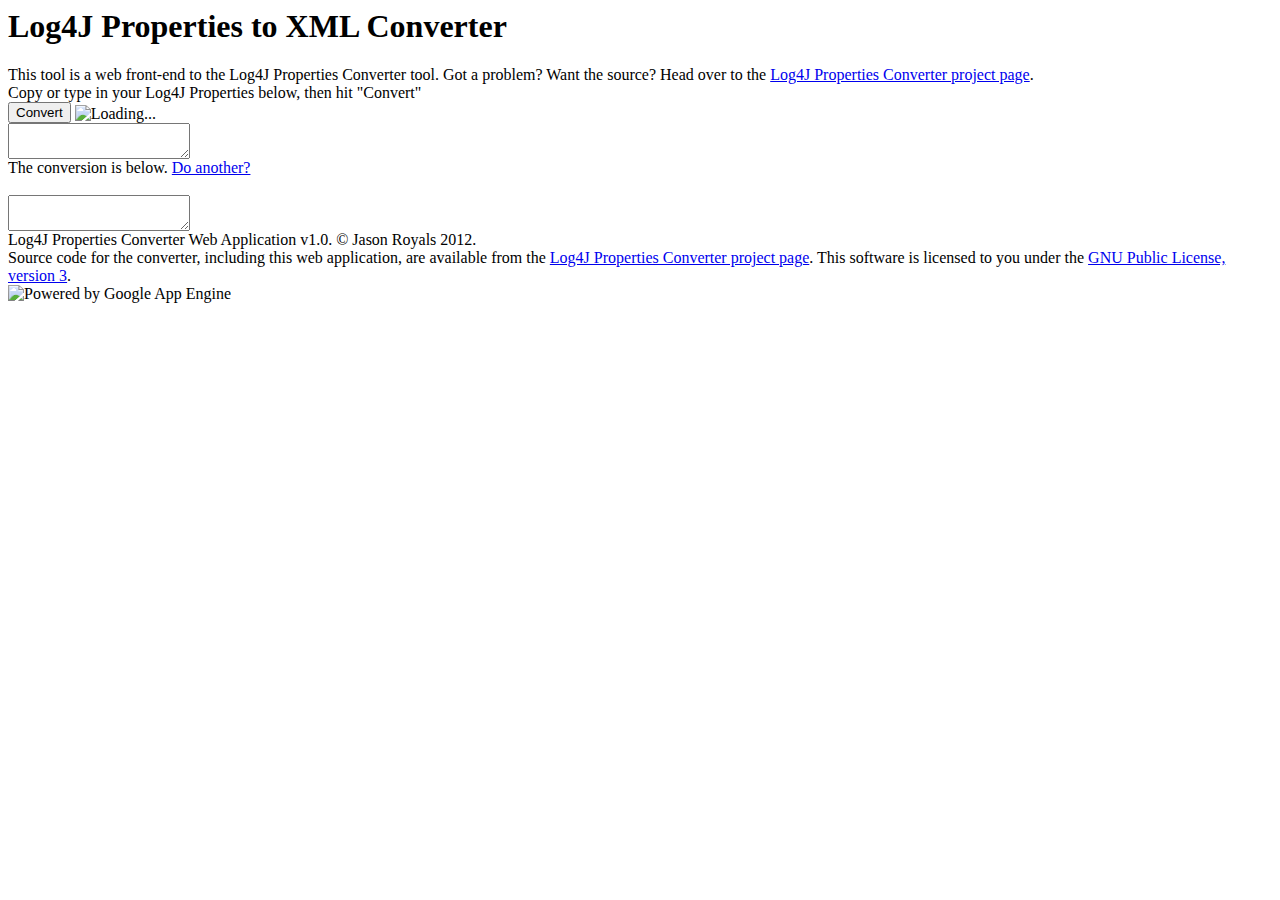
==== log4j-properties-converter-webapp/src/main/webapp/index.html @ d68e33c8 "issue 6. Update compiler to use joint eclipse compiler. Replace enum with string list due to Groovy/" ====
<html>
<head>
    <link type="text/css" href="css/ui-lightness/jquery-ui-1.8.6.custom.css" rel="Stylesheet"/>
    <link type="text/css" href="css/application.css" rel="Stylesheet"/>

    <script type="text/javascript" src="js/jquery-1.4.4.min.js"></script>
    <script type="text/javascript" src="js/jquery.elastic.js"></script>
    <script type="text/javascript" src="js/jquery-ui-1.8.6.custom.min.js"></script>
    <script type="text/javascript">
        var populateResult = function(data) {
            $("#input").effect("drop", "fast", function() {
                $("#results").show("slide", "fast");
            });
            $("#resultsArea").val(data);
            $("#convertButton").attr("disabled", false);
            $("#loader").hide();
        };

        $(function() {
            $("#convertButton").click(function() {
                var props = $("#props").val();
                $(this).attr("disabled", true);
                $("#loader").show();
                $.post("convert", {props: props}, populateResult, "text");
            });

            $("#props").keyup(function() {
                var props = $("#props").val();
                $("#convertButton").attr("disabled", $.trim(props).length == 0);
            });

            $("#doAnother").click(function() {
                $("#results").effect("drop", "fast", function() {
                    $("#input").show("slide", "fast");
                });
                $("#props").val("");
                $("#resultsArea").val("");
            });

            $("#results").hide();
            var props = $("#props").val();
            $("#convertButton").attr("disabled", $.trim(props).length == 0);
            $("#loader").hide();
        });

    </script>

    <script type="text/javascript">

      var _gaq = _gaq || [];
      _gaq.push(['_setAccount', 'UA-4903947-8']);
      _gaq.push(['_trackPageview']);

      (function() {
        var ga = document.createElement('script'); ga.type = 'text/javascript'; ga.async = true;
        ga.src = ('https:' == document.location.protocol ? 'https://ssl' : 'http://www') + '.google-analytics.com/ga.js';
        var s = document.getElementsByTagName('script')[0]; s.parentNode.insertBefore(ga, s);
      })();

    </script>
</head>
<body>
<div><h1>Log4J Properties to XML Converter</h1></div>

<div class="para">
    This tool is a web front-end to the Log4J Properties Converter tool. Got a problem? Want the source?
    Head over to the <a href="http://code.google.com/p/log4j-properties-converter">Log4J Properties Converter
    project page</a>.
</div>
<div id="input">
    <div class="para">
        Copy or type in your Log4J Properties below, then hit "Convert"
    </div>

    <div>
        <input type="button" value="Convert" id="convertButton">
        <img src="images/ajax-loader.gif" alt="Loading..." id="loader" style="vertical-align: bottom"/>
    </div>

    <textarea id="props" class="input" wrap="off"></textarea>

</div>
<div id="results">
    <!--<div class="success">Success!</div>-->
    <div class="para">The conversion is below.  <a href="#" id="doAnother">Do another?</a></div>
    <div class="blankButton">&nbsp;</div>
    <textarea id="resultsArea" wrap="off" class="input"></textarea>
</div>

<div class="footer">
    <div>
        Log4J Properties Converter Web Application v1.0. &copy; Jason Royals 2012.
    </div>

    <div>
        Source code for the converter, including this web application,
        are available from the <a href="http://code.google.com/p/log4j-properties-converter">Log4J Properties Converter
        project page</a>. This software is licensed to you under the
        <a href="http://www.gnu.org/licenses">GNU Public License, version 3</a>.
    </div>
    <div>
        <img src="http://code.google.com/appengine/images/appengine-silver-120x30.gif" alt="Powered by Google App Engine" />
    </div>
</div>
</body>
</html>
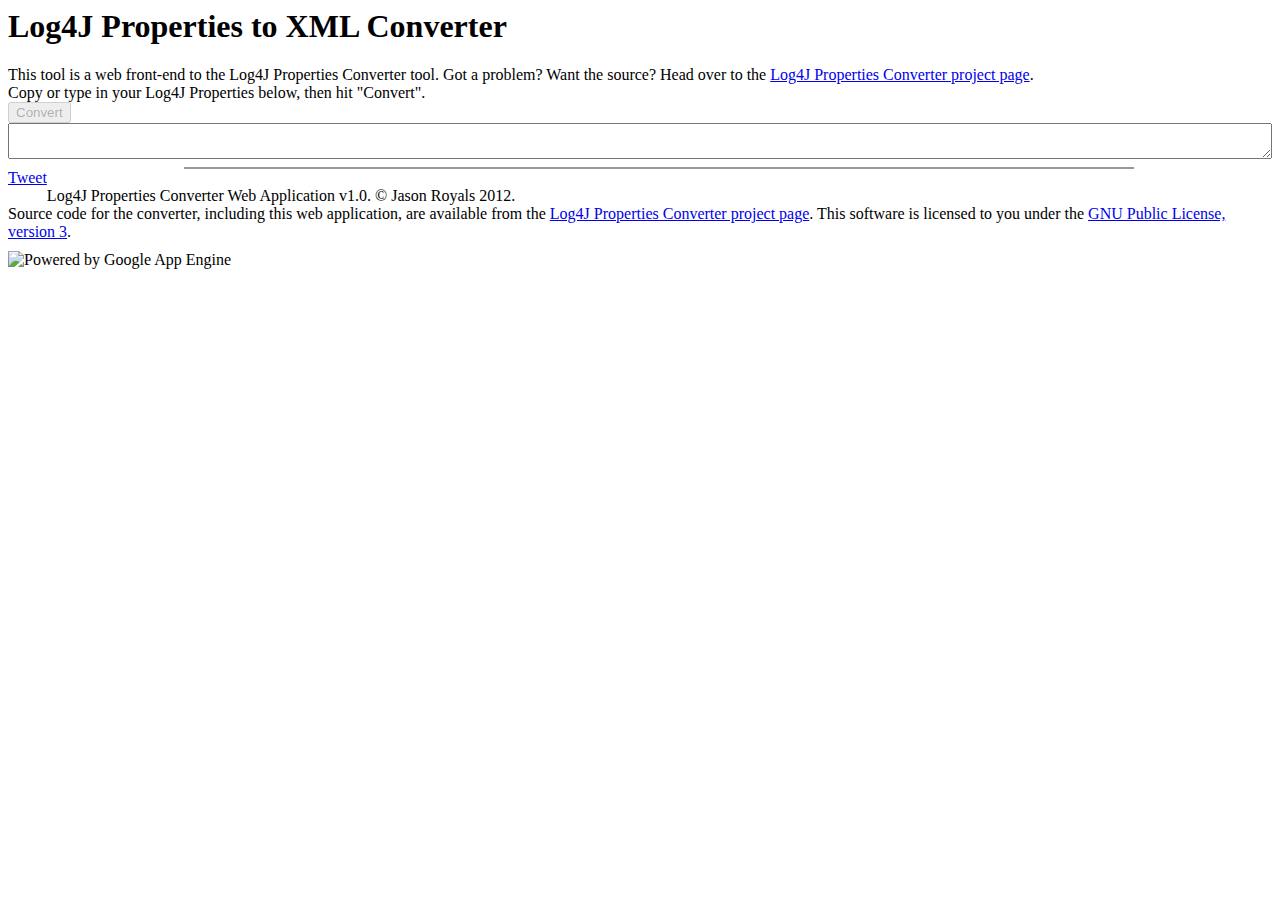
==== commit 21538493: "Update web app for Java" ====
--- a/log4j-properties-converter-webapp/src/main/webapp/index.html
+++ b/log4j-properties-converter-webapp/src/main/webapp/index.html
@@ -2,11 +2,14 @@
 <head>
     <link type="text/css" href="css/ui-lightness/jquery-ui-1.8.6.custom.css" rel="Stylesheet"/>
     <link type="text/css" href="css/application.css" rel="Stylesheet"/>
+    <link type="text/css" href="css/960.css" rel="Stylesheet"/>
 
-    <script type="text/javascript" src="js/jquery-1.4.4.min.js"></script>
+    <script type="text/javascript" src="https://code.jquery.com/jquery-1.11.3.min.js"></script>
+    <script type="text/javascript" src="https://code.jquery.com/ui/1.11.4/jquery-ui.min.js"></script>
     <script type="text/javascript" src="js/jquery.elastic.js"></script>
-    <script type="text/javascript" src="js/jquery-ui-1.8.6.custom.min.js"></script>
     <script type="text/javascript">
+        
+        
         var populateResult = function(data) {
             $("#input").effect("drop", "fast", function() {
                 $("#results").show("slide", "fast");
@@ -58,48 +61,83 @@
       })();
 
     </script>
+
+    <script>!function(d,s,id){var js,fjs=d.getElementsByTagName(s)[0];if(!d.getElementById(id)){js=d.createElement(s);js.id=id;js.src="http://platform.twitter.com/widgets.js";fjs.parentNode.insertBefore(js,fjs);}}(document,"script","twitter-wjs");</script>
+
+    <script>
+        (function(d, s, id) {
+            var js, fjs = d.getElementsByTagName(s)[0];
+            if (d.getElementById(id)) return;
+            js = d.createElement(s); js.id = id;
+            js.src = "http://connect.facebook.net/en_GB/all.js#xfbml=1";
+            fjs.parentNode.insertBefore(js, fjs);
+        }(document, 'script', 'facebook-jssdk'));
+    </script>
+
+    <script type="text/javascript">
+        (function() {
+            var po = document.createElement('script'); po.type = 'text/javascript'; po.async = true;
+            po.src = 'https://apis.google.com/js/plusone.js';
+            var s = document.getElementsByTagName('script')[0]; s.parentNode.insertBefore(po, s);
+        })();
+    </script>
 </head>
 <body>
-<div><h1>Log4J Properties to XML Converter</h1></div>
-
-<div class="para">
-    This tool is a web front-end to the Log4J Properties Converter tool. Got a problem? Want the source?
-    Head over to the <a href="http://code.google.com/p/log4j-properties-converter">Log4J Properties Converter
-    project page</a>.
-</div>
-<div id="input">
-    <div class="para">
-        Copy or type in your Log4J Properties below, then hit "Convert"
+<div id="fb-root"></div>
+<div class="container_12">
+    
+    <div class="grid_12"><h1>Log4J Properties to XML Converter</h1></div>
+    
+    <div class="grid_12 para">
+        This tool is a web front-end to the Log4J Properties Converter tool. Got a problem? Want the source?
+        Head over to the <a href="http://code.google.com/p/log4j-properties-converter">Log4J Properties Converter
+        project page</a>.
+    </div>
+    <div id="input">
+        <div class="grid_12 para">
+            Copy or type in your Log4J Properties below, then hit "Convert".
+        </div>
+    
+        <div class="grid_12">
+            <input type="button" value="Convert" id="convertButton">
+            <img src="images/ajax-loader.gif" alt="Loading..." id="loader" style="vertical-align: bottom"/>
+        </div>
+    
+        <div class="grid_12">
+            <textarea id="props" class="input" wrap="off" style="width: 100%;"></textarea>
+        </div>
+    
+    </div>
+    <div id="results">
+        <!--<div class="success">Success!</div>-->
+        <div class="grid_12 para">The conversion is below.  <a href="#" id="doAnother">Do another?</a></div>
+        <div class="grid_12 blankButton">&nbsp;</div>
+        <div class="grid_12">
+            <textarea id="resultsArea" wrap="off" class="input" style="width: 100%;"></textarea>
+        </div>
+    </div>
+    
+    <div style="height: 35px; display: inline; float: left; padding-top: 10px;">
+        <div class="grid_2 prefix_2"><a href="https://twitter.com/share" class="twitter-share-button" data-url="http://log4j-props2xml.appspot.com/" data-via="jroyals">Tweet</a></div>
+        <div class="grid_4"><div class="fb-like" data-href="http://log4j-props2xml.appspot.com/" data-send="false" data-width="300" data-show-faces="false"></div></div>
+        <div class="grid_4 align_right"><g:plusone size="medium" annotation="inline" width="300" href="http://log4j-props2xml.appspot.com/"></g:plusone></div>
     </div>
 
-    <div>
-        <input type="button" value="Convert" id="convertButton">
-        <img src="images/ajax-loader.gif" alt="Loading..." id="loader" style="vertical-align: bottom"/>
-    </div>
-
-    <textarea id="props" class="input" wrap="off"></textarea>
-
-</div>
-<div id="results">
-    <!--<div class="success">Success!</div>-->
-    <div class="para">The conversion is below.  <a href="#" id="doAnother">Do another?</a></div>
-    <div class="blankButton">&nbsp;</div>
-    <textarea id="resultsArea" wrap="off" class="input"></textarea>
-</div>
-
-<div class="footer">
-    <div>
-        Log4J Properties Converter Web Application v1.0. &copy; Jason Royals 2012.
-    </div>
-
-    <div>
-        Source code for the converter, including this web application,
-        are available from the <a href="http://code.google.com/p/log4j-properties-converter">Log4J Properties Converter
-        project page</a>. This software is licensed to you under the
-        <a href="http://www.gnu.org/licenses">GNU Public License, version 3</a>.
-    </div>
-    <div>
-        <img src="http://code.google.com/appengine/images/appengine-silver-120x30.gif" alt="Powered by Google App Engine" />
+    <div class="grid_12 footer">
+        <hr style="height: 0; border:1px solid; width: 75%; color: #999" />
+        <div style="padding-top: 10px;">
+            Log4J Properties Converter Web Application v1.0. &copy; Jason Royals 2012.
+        </div>
+    
+        <div>
+            Source code for the converter, including this web application,
+            are available from the <a href="http://code.google.com/p/log4j-properties-converter">Log4J Properties Converter
+            project page</a>. This software is licensed to you under the
+            <a href="http://www.gnu.org/licenses">GNU Public License, version 3</a>.
+        </div>
+        <div  style="padding-top: 10px;">
+            <img src="http://code.google.com/appengine/images/appengine-silver-120x30.gif" alt="Powered by Google App Engine" />
+        </div>
     </div>
 </div>
 </body>
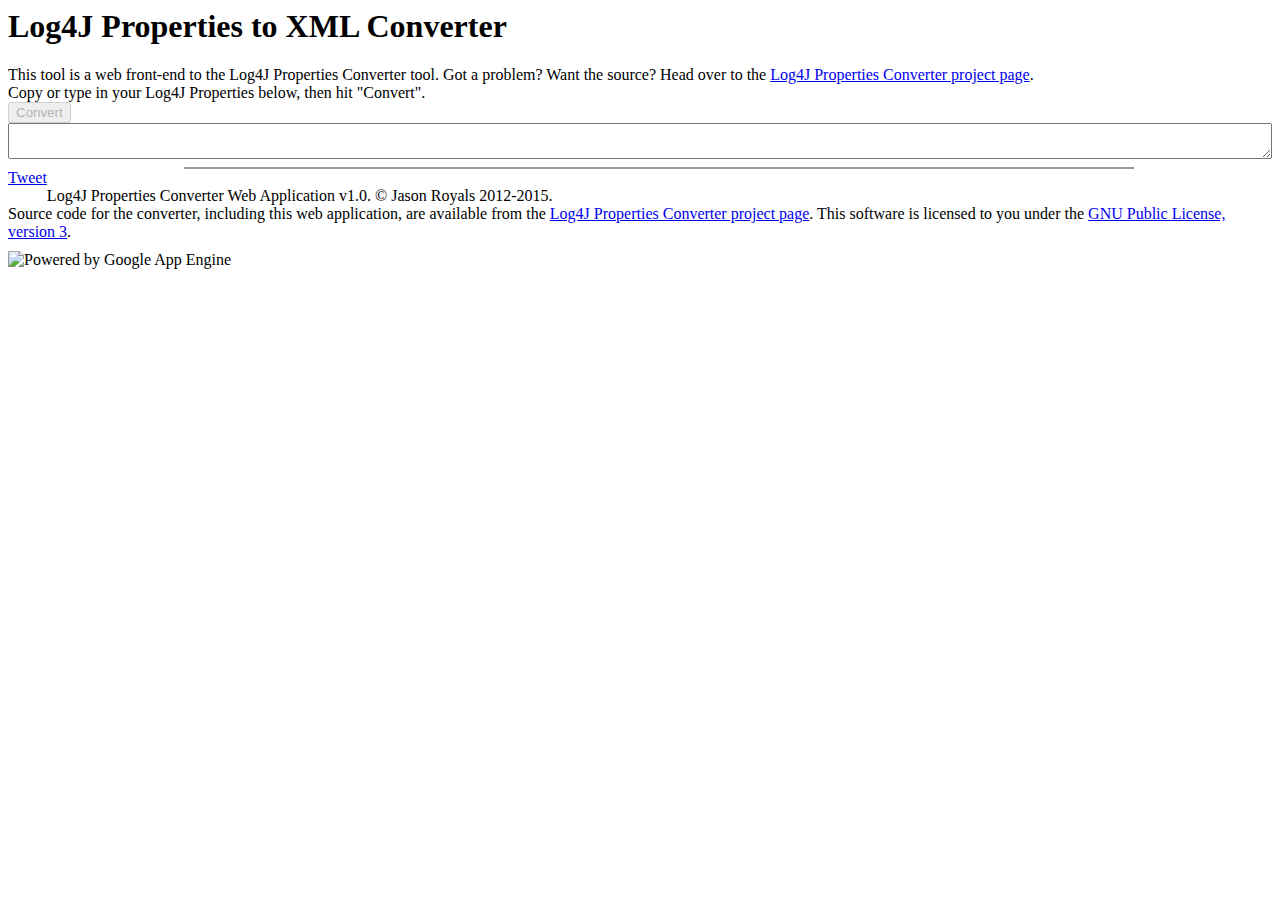
==== commit 063aa741: "Update refs from Google Code to GitHub" ====
--- a/log4j-properties-converter-webapp/src/main/webapp/index.html
+++ b/log4j-properties-converter-webapp/src/main/webapp/index.html
@@ -90,7 +90,7 @@
     
     <div class="grid_12 para">
         This tool is a web front-end to the Log4J Properties Converter tool. Got a problem? Want the source?
-        Head over to the <a href="http://code.google.com/p/log4j-properties-converter">Log4J Properties Converter
+        Head over to the <a href="https://github.com/jroyals/log4j-properties-converter">Log4J Properties Converter
         project page</a>.
     </div>
     <div id="input">
@@ -126,12 +126,12 @@
     <div class="grid_12 footer">
         <hr style="height: 0; border:1px solid; width: 75%; color: #999" />
         <div style="padding-top: 10px;">
-            Log4J Properties Converter Web Application v1.0. &copy; Jason Royals 2012.
+            Log4J Properties Converter Web Application v1.0. &copy; Jason Royals 2012-2015.
         </div>
     
         <div>
             Source code for the converter, including this web application,
-            are available from the <a href="http://code.google.com/p/log4j-properties-converter">Log4J Properties Converter
+            are available from the <a href="https://github.com/jroyals/log4j-properties-converter">Log4J Properties Converter
             project page</a>. This software is licensed to you under the
             <a href="http://www.gnu.org/licenses">GNU Public License, version 3</a>.
         </div>
